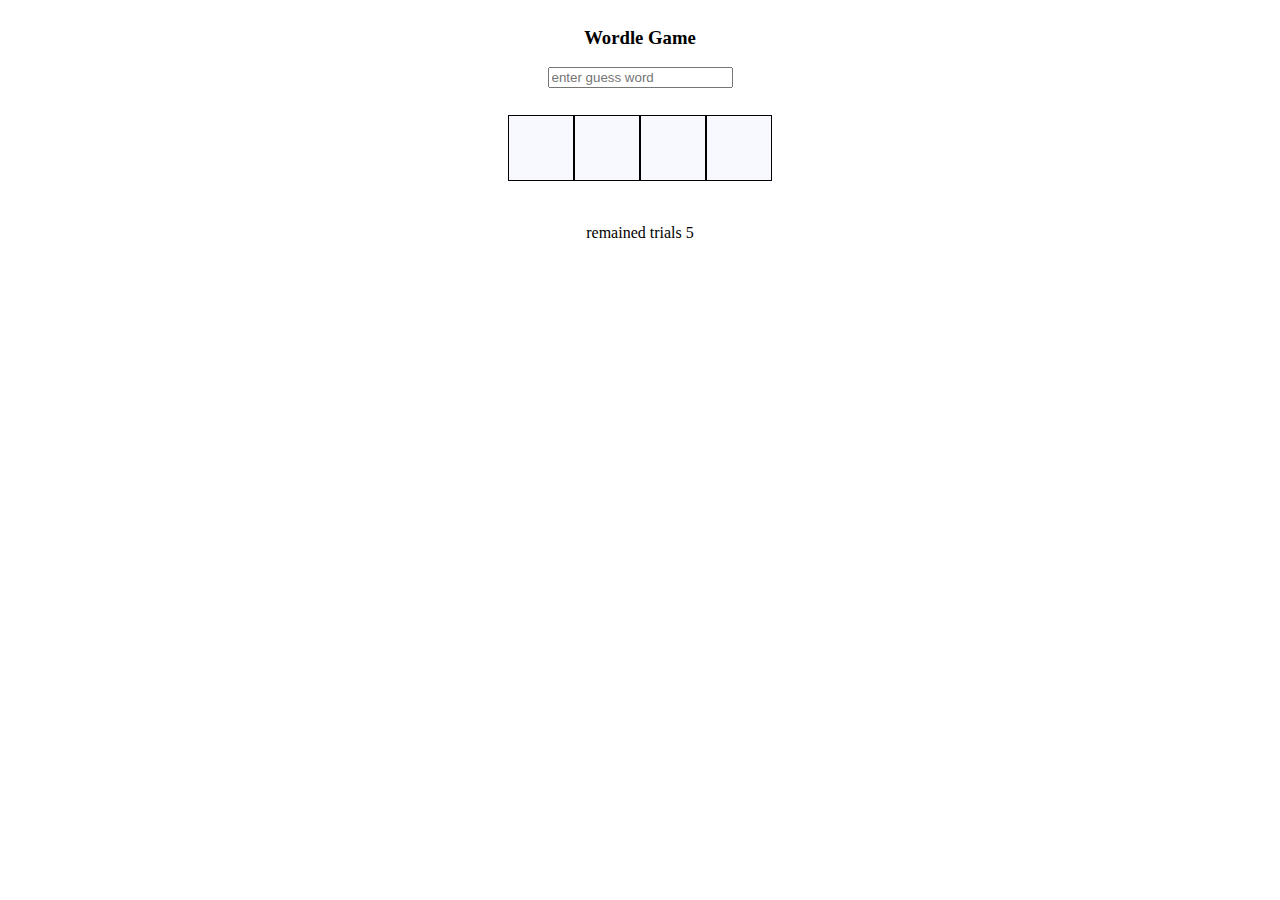
==== index.html @ 636a1808 "HW 16 wordle" ====
<!DOCTYPE html>
<html lang="en">

<head>
    <meta charset="UTF-8">
    <meta http-equiv="X-UA-Compatible" content="IE=edge">
    <meta name="viewport" content="width=device-width, initial-scale=1.0">
    <link rel="shortcut icon" href="images/Screen-Shot-2022-02-06-at-11.39.54-AM.png" type="image/x-icon">
    <title>Wordle game</title>
    <link rel="stylesheet" href="styles/wordle.css">
</head>

<body>

    <header>
        <h3 class="logo">Wordle Game</h3>
    </header>
    <input class="guess-input" type="text" onchange="onChange()" placeholder="enter guess word">
    <section class="guess-letters">

    </section>
    <section class="game-status">
        <p class="trials-remained"></p>
        <p class="game-result"></p>
        <button class="play-again" onclick="startGame()">Play again</button>
    </section>

    <script src="src/wordle.js"></script>
</body>

</html>
---- styles/wordle.css ----
body {
    display: flex;
    flex-direction: column; 
    align-items: center;
}
.guess-letters {
    margin-top: 3vh;
    display:flex;
    flex-direction: row;
}
.game-status {
    margin-top: 3vh;
    display: flex;
    flex-direction: column;
}
.play-again {
    display: none;
}
.letter {
    width: 5vw;
    height: 5vw;
    background-color: ghostwhite;
    border: 1px solid black;
    text-align: center;
    font-size: 2em;
}
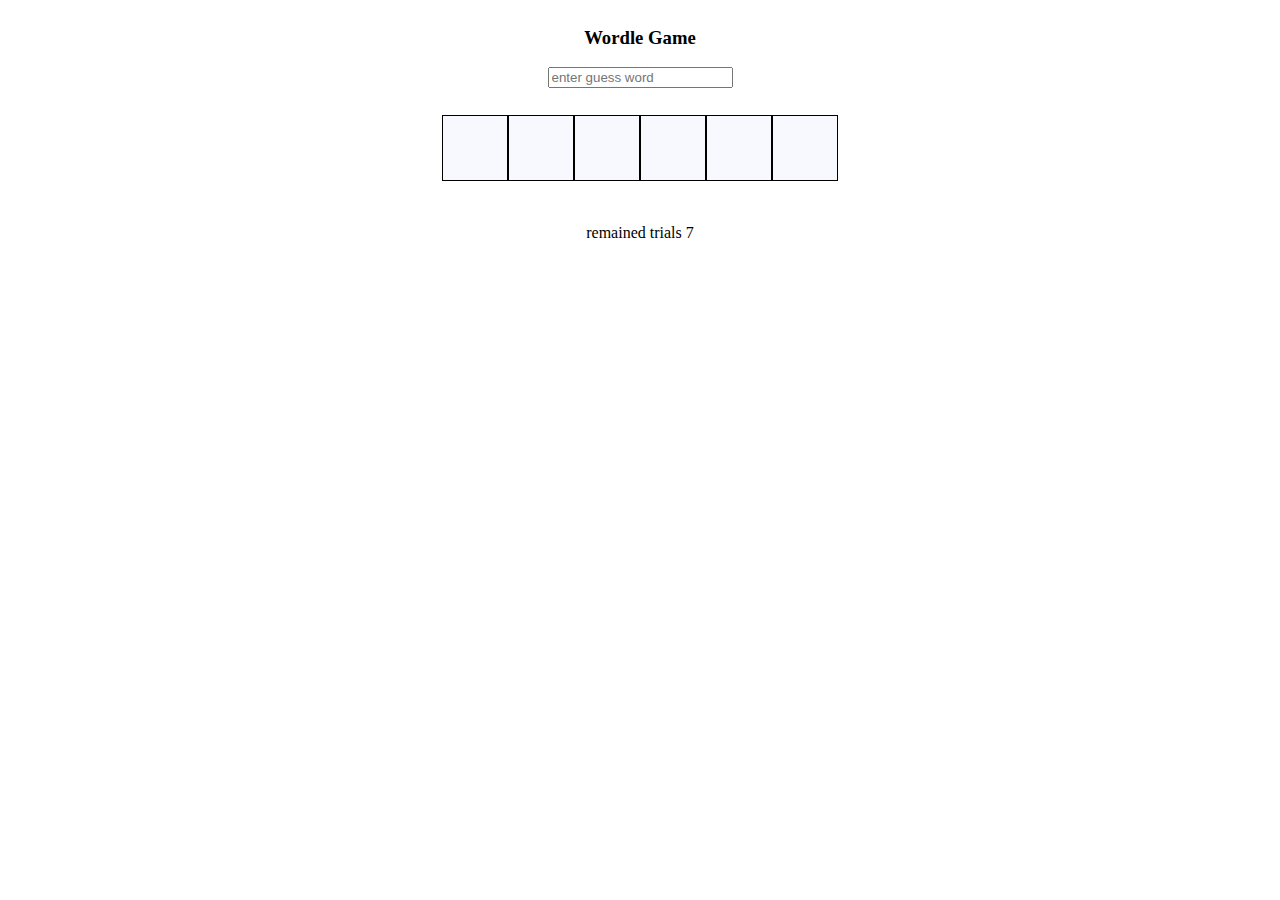
==== commit f04dd7ec: "HW 16 WORDLE" ====
--- a/index.html
+++ b/index.html
@@ -27,5 +27,5 @@
 
     <script src="src/wordle.js"></script>
 </body>
-
+   
 </html>--- a/styles/wordle.css
+++ b/styles/wordle.css
@@ -24,3 +24,4 @@
     text-align: center;
     font-size: 2em;
 }    
+    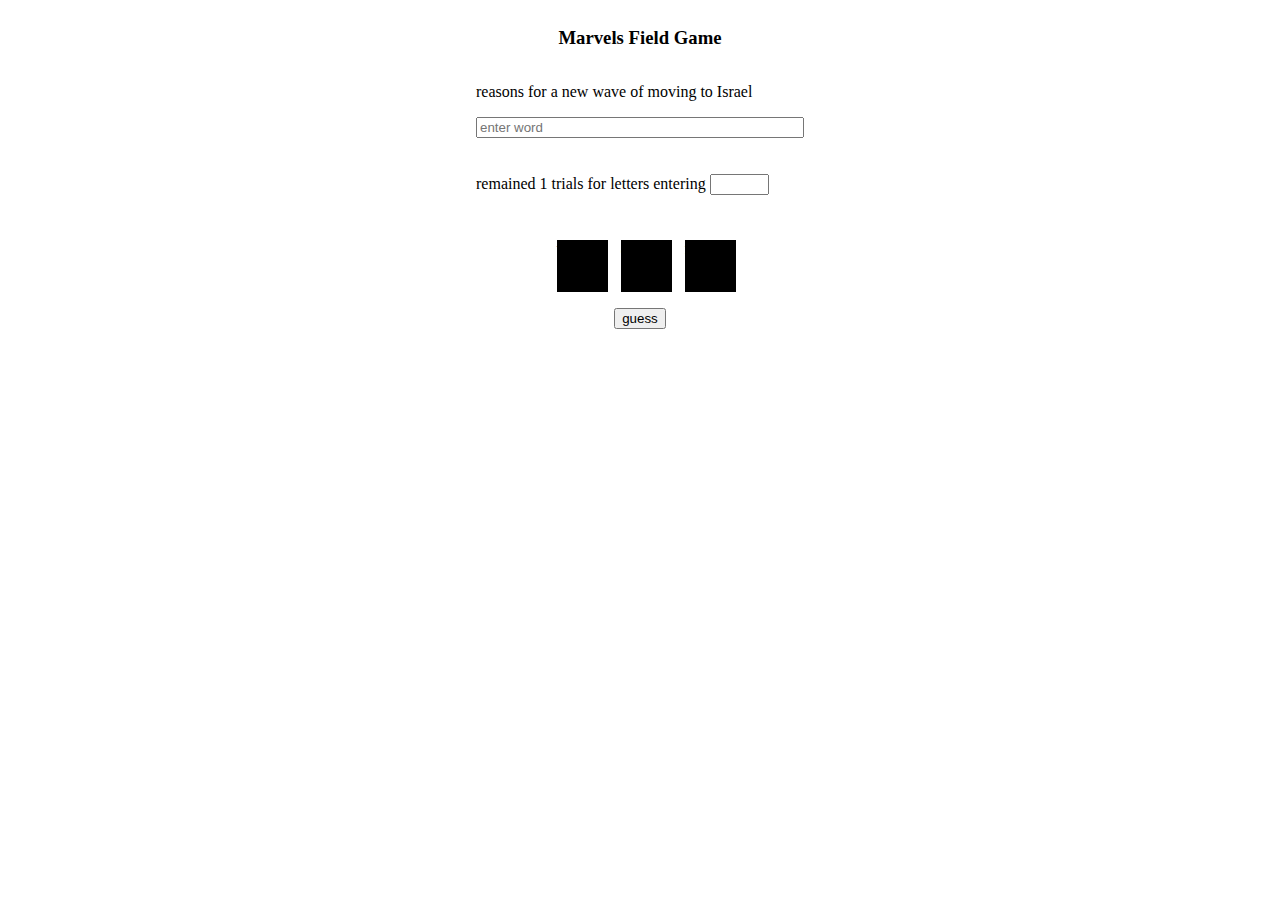
==== commit 1ea3eb10: "HW 17 Marvels Field Game" ====
--- a/index.html
+++ b/index.html
@@ -1,31 +1,38 @@
 <!DOCTYPE html>
 <html lang="en">
-
 <head>
     <meta charset="UTF-8">
     <meta http-equiv="X-UA-Compatible" content="IE=edge">
     <meta name="viewport" content="width=device-width, initial-scale=1.0">
-    <link rel="shortcut icon" href="images/Screen-Shot-2022-02-06-at-11.39.54-AM.png" type="image/x-icon">
-    <title>Wordle game</title>
-    <link rel="stylesheet" href="styles/wordle.css">
+    <title>Marvels-field</title>
+    <link rel="stylesheet" href="styles/marvels.css">
+    <link rel="shortcut icon" href="images/a.png" type="image/x-icon">
+
 </head>
-
 <body>
-
     <header>
-        <h3 class="logo">Wordle Game</h3>
+        <h3 class="logo">Marvels Field Game</h3>
     </header>
-    <input class="guess-input" type="text" onchange="onChange()" placeholder="enter guess word">
-    <section class="guess-letters">
+    <section class="field">
+        <p id="question"></p>
+        <input type="text" readonly onchange="checkWord()" id="word-input"
+         placeholder="enter word">
+         <div class="letter-row">
+            <label id="letters-remained"></label>
+            <input type="text" minlength="1" maxlength="1" onchange="processLetter()"
+            id="letter-input"> 
+         </div>
+        
+        
+    </section>
+    <section class="word">
 
     </section>
-    <section class="game-status">
-        <p class="trials-remained"></p>
-        <p class="game-result"></p>
-        <button class="play-again" onclick="startGame()">Play again</button>
+    <section class="result">
+        <p id="result-message"></p>
+        <button onclick="startGame()" id="play-again">play again</button>
     </section>
-
-    <script src="src/wordle.js"></script>
+    <button id="guess-button" onclick="takeChance()">guess</button>
+    <script src="src/marvels.js"></script>
 </body>
-   
 </html>--- a/styles/marvels.css
+++ b/styles/marvels.css
@@ -0,0 +1,30 @@
+.word {
+    display: flex;
+    margin-top: 5vh;
+
+}
+.letter {
+    margin-left: 1vw;
+    background-color: black;
+    color: black;
+    width: 4vw;
+    height: 4vw
+}
+#letter-input {
+    width: 4vw;
+}
+.field {
+    display: flex;
+    flex-direction: column;
+}
+.letter-row {
+    margin-top: 4vh;
+}
+#word-input {
+    width: 25vw;
+}
+body {
+    display: flex;
+    flex-direction: column;
+    align-items: center;
+}   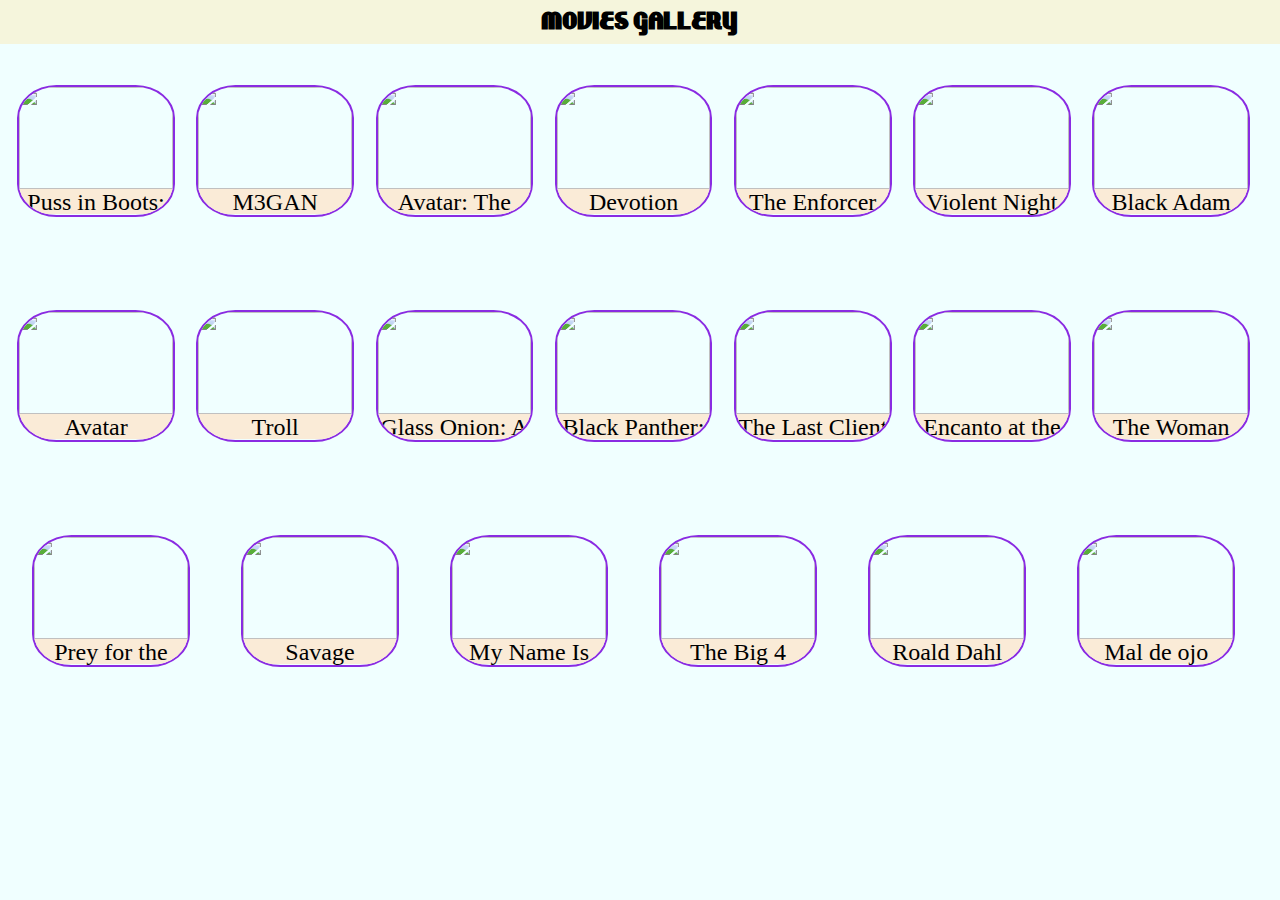
==== commit 259bf544: "HW 20 Gallery of popular films" ====
--- a/index.html
+++ b/index.html
@@ -1,38 +1,36 @@
 <!DOCTYPE html>
 <html lang="en">
+
 <head>
     <meta charset="UTF-8">
     <meta http-equiv="X-UA-Compatible" content="IE=edge">
     <meta name="viewport" content="width=device-width, initial-scale=1.0">
-    <title>Marvels-field</title>
-    <link rel="stylesheet" href="styles/marvels.css">
-    <link rel="shortcut icon" href="images/a.png" type="image/x-icon">
+    <link rel="stylesheet" href="styles/movies.css">
+    <link rel="shortcut icon" href="images/movies-icon.png" type="image/x-icon">
+    <title>FILMS CALLERY</title>
+</head>
 
-</head>
 <body>
-    <header>
-        <h3 class="logo">Marvels Field Game</h3>
+    <header class="logo">
+        <h2>Movies Gallery</h2>
     </header>
-    <section class="field">
-        <p id="question"></p>
-        <input type="text" readonly onchange="checkWord()" id="word-input"
-         placeholder="enter word">
-         <div class="letter-row">
-            <label id="letters-remained"></label>
-            <input type="text" minlength="1" maxlength="1" onchange="processLetter()"
-            id="letter-input"> 
-         </div>
-        
-        
-    </section>
-    <section class="word">
+    <main class="main-class hidden">
+        <section class="details-container">
+            
+            <div class="details-frame">
+                <button id="hide-button" >X</button>
+                <img src="xxxx" class="details-image">
+                <span class="details-title">XXXXXXXXXXXXXXXXXXXXXXXXXXX</span>
+            </div>
 
-    </section>
-    <section class="result">
-        <p id="result-message"></p>
-        <button onclick="startGame()" id="play-again">play again</button>
-    </section>
-    <button id="guess-button" onclick="takeChance()">guess</button>
-    <script src="src/marvels.js"></script>
+        </section>
+        <ul class="thumbnails-list">
+            
+            
+            
+        </ul>
+    </main>
+    <script src="src/movies.js"></script>
 </body>
+
 </html>--- a/styles/movies.css
+++ b/styles/movies.css
@@ -0,0 +1,200 @@
+@font-face {
+    font-family: airstream;
+    src: url(fonts/Airstream-webfont.svg);
+    src: url(fonts/Airstream-webfont.woff);
+}
+@font-face {
+    font-family: lakeshor;
+    src: url(fonts/LAKESHOR-webfont.svg);
+    src: url(fonts/LAKESHOR-webfont.woff);
+}
+html {    
+    height: 100%
+}
+body {
+    --thumbnails-image-width: 25vw;
+    --thumbnails-image-height: 15vw;
+    --thumbnails-title-height: calc(var(--thumbnails-image-height) * 0.33);
+    --details-image-width: 60vw;
+    --details-image-height: 50vw;
+}
+body {
+    height: 100%;
+    background-color: azure;
+    display: flex;
+    flex-direction: column;
+   
+    margin: 0;
+}
+.logo {
+    display: block;
+    text-align: center;
+    background-color: beige;
+    font-size: 1.2em;
+    text-transform: uppercase;
+    font-family: lakeshor;
+    
+   
+}
+h2 {
+    margin-top: 10px;
+    margin-bottom: 10px;
+}
+.main-class {
+    display: flex;
+    flex-direction: column;
+    justify-content: center;
+    flex-grow: 1;
+}
+.main-class.hidden {
+    /* --thumbnails-image-width: 30vw;
+    --thumbnails-image-height: 20vw;
+    --thumbnails-title-height: calc(var(--thumbnails-image-height) * 0.33); */
+    justify-content: space-around;
+    
+}
+.details-container {
+    display: flex;
+    flex-direction: column;
+    align-items: center;
+    margin-bottom: 2vh;
+    transition: 5s cubic-bezier(0.8, 2, 0.2, 1);
+    
+}
+.hidden .details-container {
+    display: none;
+}
+.details-frame {
+    position: relative;
+}
+.details-image {
+    width: var(--details-image-width);
+    height: var(--details-image-height);
+    border-radius: 25%;
+}
+.details-title {
+    display: none;
+    
+}
+#hide-button {
+    position: absolute;
+    right: 3vw;
+    top: 2.5vh;
+}
+.thumbnails-list {
+    display: flex;
+    flex-wrap: wrap;
+    max-height: 37vh;
+    overflow-y: scroll;
+    list-style: none;
+    justify-content: space-around;
+    padding-left: 0;
+    margin-top: 3vh;
+}
+.hidden .thumbnails-list {
+max-height: 60vh;
+}
+.thumbnails-item {
+    border: solid 2px blueviolet;
+    margin-top: 2vh;
+    border-radius: 25%;
+    overflow: hidden;
+    min-height: calc(var(--thumbnails-image-height) + var(--thumbnails-title-height));
+    min-width: var(--thumbnails-image-width);
+    max-width: var(--thumbnails-image-width);
+    max-height: calc(var(--thumbnails-image-height) + var(--thumbnails-title-height));
+    margin-left: 1vw;
+}
+.thumbnails-item:hover {
+    transform: scale(1.1);
+    
+}
+.thumbnails-anchor {
+    text-decoration: none;
+}
+.thumbnails-image {
+    width: var(--thumbnails-image-width);
+    height: var(--thumbnails-image-height);
+    display: block;
+}
+.thumbnails-title {
+    display: block;
+    text-align: center;
+    background-color: antiquewhite;
+    color: black;
+    height: var(--thumbnails-title-height);
+    
+}
+.is-point {
+    transform: scale(0.001);
+   transition: 0s;
+}
+@media (min-width: 560px) {
+    body {
+        --thumbnails-image-width: 12vw;
+        --thumbnails-image-height: 8vw;
+        --thumbnails-title-height: calc(var(--thumbnails-image-height) * 0.25);
+        --details-image-width: 45vw;
+        --details-image-height: 35vw;
+    }
+    .logo {
+        font-size: 1em;
+    }
+    .main-class {
+        flex-direction: row;
+        justify-content: space-around;
+    }
+   
+
+    .details-container {
+        justify-content: center;
+        margin-bottom: 0;
+    }
+    .details-title {
+        display: block;
+        background-color: aliceblue;
+        font-size: 2em;
+        font-family: airstream;
+        font-style: italic;
+        position: absolute;
+        bottom: 3.5vh;
+        left: -2vw;
+    }
+    .thumbnails-list {
+        padding-right: 2vw;
+        flex-direction: column;
+        flex-wrap: nowrap;
+        max-height: 75vh;
+        order: -1;
+        justify-content: flex-start;
+       
+
+    }
+    .hidden .thumbnails-list {
+        flex-direction: row;
+        flex-wrap: wrap;
+        justify-content: space-around;
+        max-height: 75vh;
+    }
+   
+
+
+}
+@media (min-width: 1000px) {
+    .details-container {
+        margin-top: 5vh;
+        margin-right: 5vw;
+    }
+    
+    .thumbnails-list {
+        
+        margin-top: 2.5vh;
+        max-height: 86vh;
+    }
+
+    .thumbnails-title {
+        font-size: 1.5em;
+    }
+   
+
+}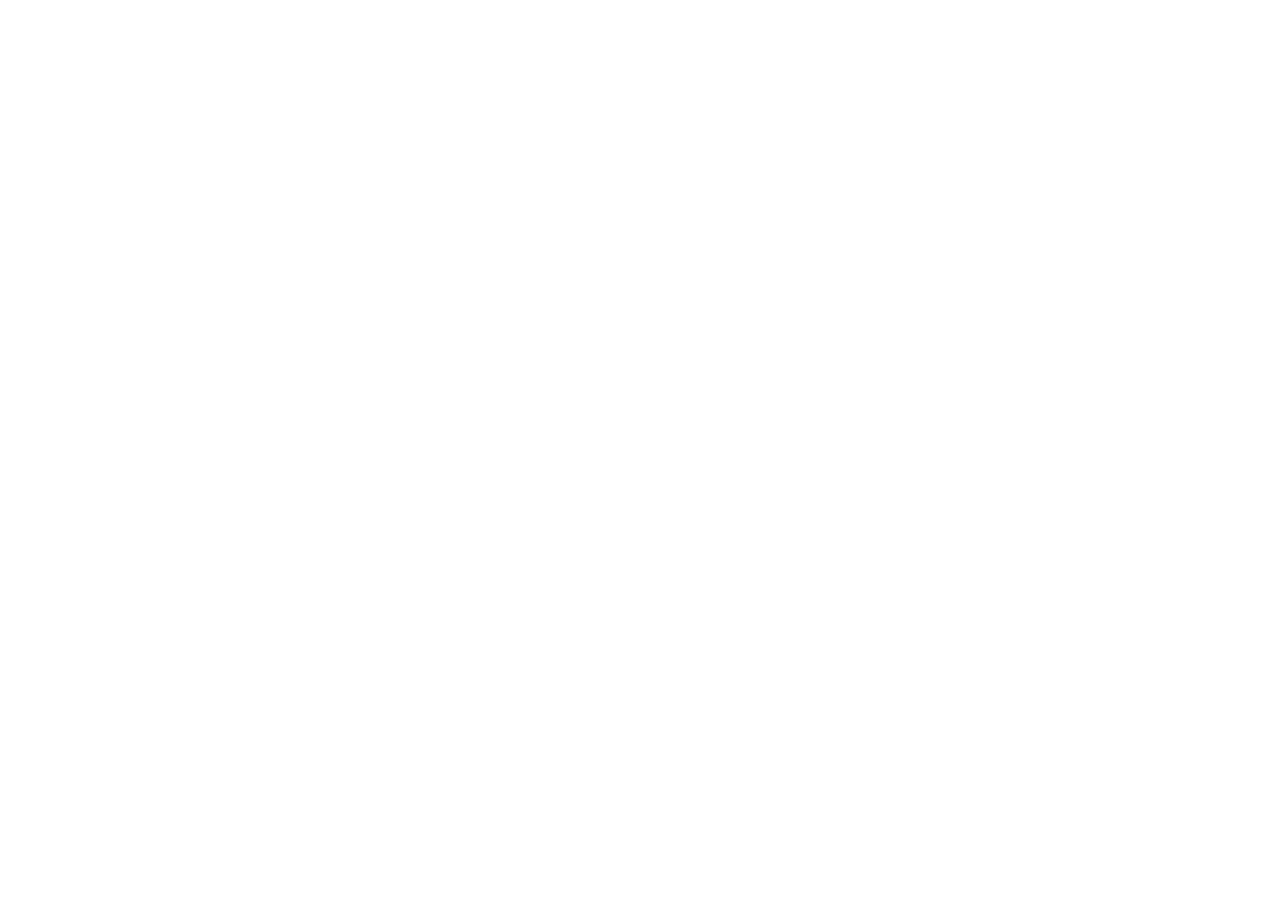
==== commit 13d9030c: "22 new" ====
--- a/index.html
+++ b/index.html
@@ -1,36 +1,17 @@
 <!DOCTYPE html>
 <html lang="en">
-
 <head>
     <meta charset="UTF-8">
     <meta http-equiv="X-UA-Compatible" content="IE=edge">
     <meta name="viewport" content="width=device-width, initial-scale=1.0">
-    <link rel="stylesheet" href="styles/movies.css">
-    <link rel="shortcut icon" href="images/movies-icon.png" type="image/x-icon">
-    <title>FILMS CALLERY</title>
+    <title>Company</title>
+    <link rel="stylesheet" href="styles/employees.css">
 </head>
 
 <body>
-    <header class="logo">
-        <h2>Movies Gallery</h2>
-    </header>
-    <main class="main-class hidden">
-        <section class="details-container">
-            
-            <div class="details-frame">
-                <button id="hide-button" >X</button>
-                <img src="xxxx" class="details-image">
-                <span class="details-title">XXXXXXXXXXXXXXXXXXXXXXXXXXX</span>
-            </div>
-
-        </section>
-        <ul class="thumbnails-list">
-            
-            
-            
-        </ul>
-    </main>
-    <script src="src/movies.js"></script>
+    <section id="form-section">
+       
+    </section>
+    <script src="src/main.js" type="module"></script>
 </body>
-
 </html>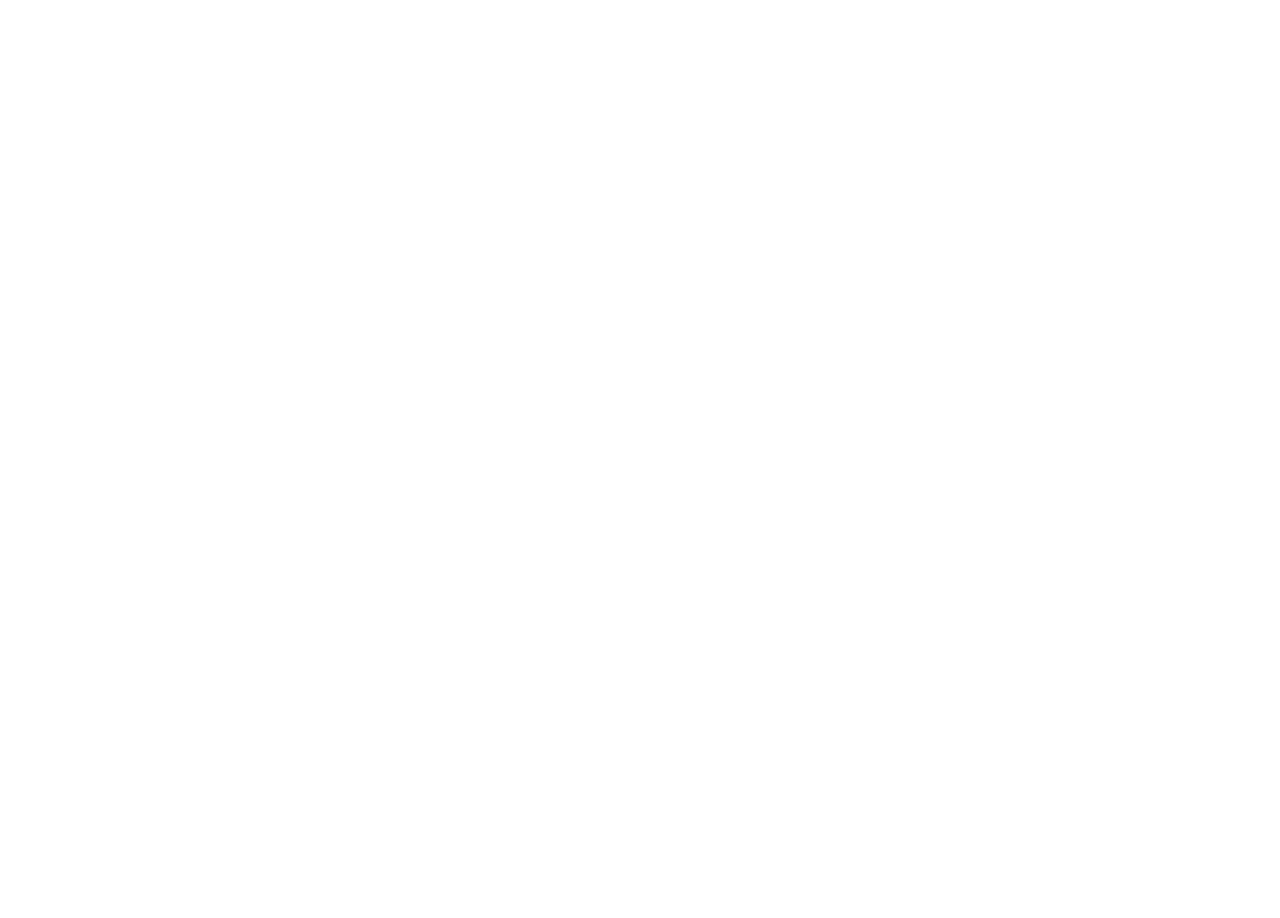
==== commit 593e3fc7: "HW23 building a table with functionality" ====
--- a/index.html
+++ b/index.html
@@ -7,11 +7,18 @@
     <title>Company</title>
     <link rel="stylesheet" href="styles/employees.css">
 </head>
+<body>
+    <section id="menu" class="tabs">
 
-<body>
-    <section id="form-section">
-       
+    </section>
+    <section id="form-section" class="form-section-class hidden">
+    <section id="form-section" hidden>
+
+    </section>
+    <section id="table-section" class="table-section-class hidden" >
+    <section id="table-section" hidden >
+
     </section>
     <script src="src/main.js" type="module"></script>
 </body>
-</html>+</html> --- a/styles/employees.css
+++ b/styles/employees.css
@@ -0,0 +1,113 @@
+body, html {
+    height: 100%;
+  }
+  body {
+    margin: 0;
+  }
+  .tabs {
+      display:flex;
+      flex-direction: row;
+      justify-content: center;
+      margin-top: 2vh;
+  }
+  .active {
+      background-color: blue;
+      color: white;
+  }
+  .button-menu {
+      width: 40%;
+      margin-right: 2vw;
+  }
+  .form-section-class {
+      margin-top: 5vh;
+  #employee-form {
+      margin-top: 2vh;
+      display: flex;
+      flex-direction: row;
+      justify-content: center;
+      flex-direction: column;
+      justify-content: space-around;
+      align-items: center;
+      height: 75vh;
+  }
+  .form-input {
+    width: 70%;
+    font-size: 1.3em;
+  }
+  .form-select-group {
+    display: flex;
+    justify-content: space-between;
+    font-size: 1.3em;
+    width: 80%
+  }
+  .form-select {
+    width: 40vw;
+    font-size: 1.2em;
+  }
+  .form-buttons {
+    display: flex;
+    justify-content: space-between;
+    width: 80%
+  }
+  .hidden {
+      display: none
+  }  
+  table, th, td {
+      border: 1px solid black;
+    }
+    table.center {
+      margin-left: auto; 
+      margin-right: auto;
+    } 
+    th, td {
+      padding: 1vw;
+    }
+    .table-logo {
+      text-align: center;
+    }
+    button {
+      font-size: 1.3em;
+    }
+    .two-inputs {
+      display: flex;
+      flex-direction: column;
+      justify-content: space-around;
+      height: 20vh;
+    }
+    @media (min-width: 560px) {
+      .form-select-group {
+        /* justify-content: space-evenly; */
+        font-size: 1.3em;
+        width: 50vw
+      }
+      .two-inputs {
+        display: flex;
+        flex-direction: row;
+        justify-content: space-around;
+        width: 80vw;
+        height: auto
+      }
+      .form-select {
+        width: 30vw;
+        font-size: 1em;
+      }
+      .form-buttons {
+        display: flex;
+        justify-content: space-around;
+        width: 80%
+      }
+      .button-menu {
+        width: 20vw;
+        font-size: 1em;
+  
+    }
+    .form-input {
+      width: 30vw;
+      font-size: 1.3em;
+    }
+    .button-menu+.button-menu{
+      margin-left: 20vw;
+    }
+  
+    }
+    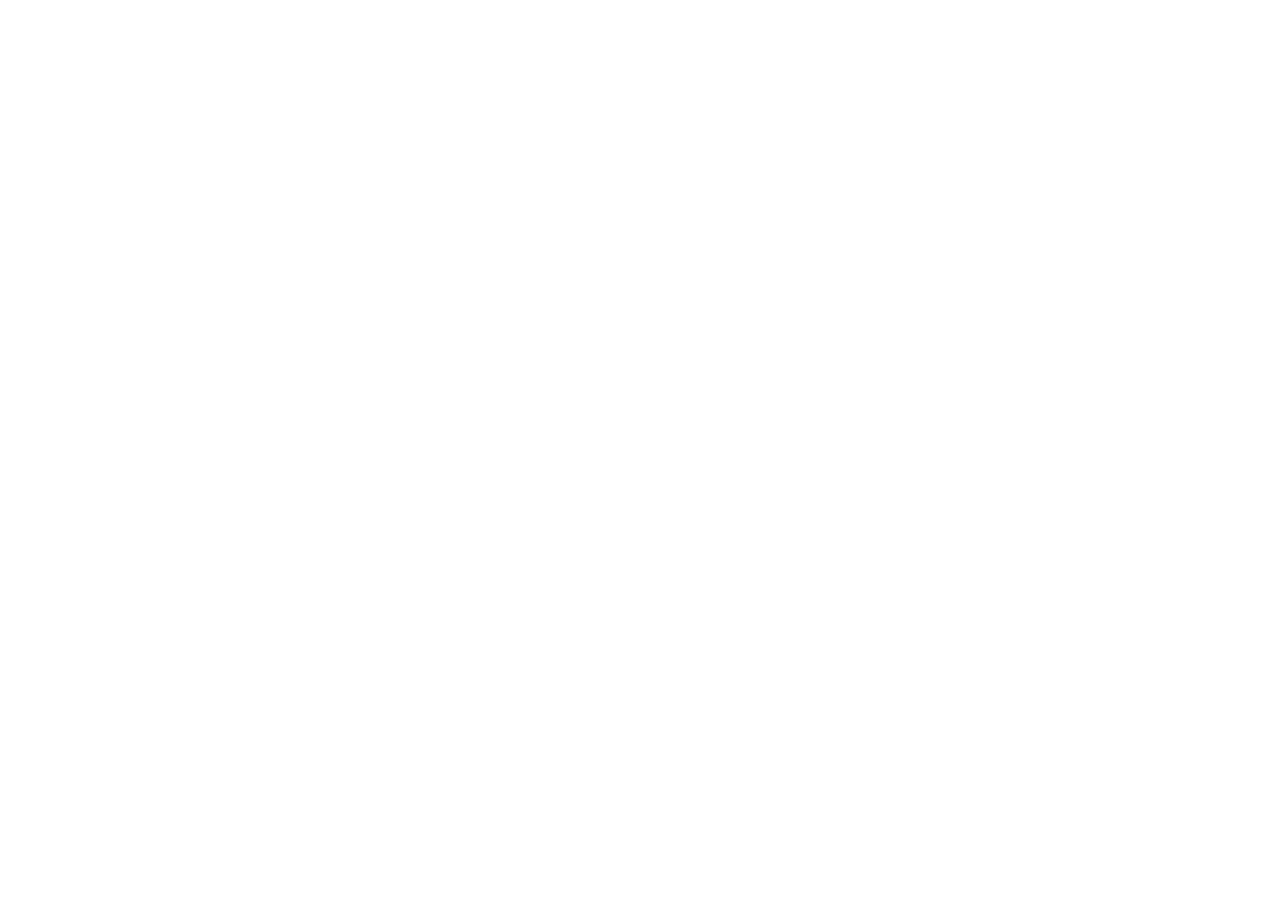
==== commit e072a924: "HW #24 video-player" ====
--- a/index.html
+++ b/index.html
@@ -1,24 +1,24 @@
 <!DOCTYPE html>
 <html lang="en">
+
 <head>
     <meta charset="UTF-8">
     <meta http-equiv="X-UA-Compatible" content="IE=edge">
     <meta name="viewport" content="width=device-width, initial-scale=1.0">
     <title>Company</title>
-    <link rel="stylesheet" href="styles/employees.css">
+    <section id="form-section">
+        
+    </section>
+    <section id="video-section">
+       
+            
+    </section>
+    
 </head>
+
 <body>
-    <section id="menu" class="tabs">
-
-    </section>
-    <section id="form-section" class="form-section-class hidden">
-    <section id="form-section" hidden>
-
-    </section>
-    <section id="table-section" class="table-section-class hidden" >
-    <section id="table-section" hidden >
-
-    </section>
+   
     <script src="src/main.js" type="module"></script>
 </body>
-</html> +
+</html>
